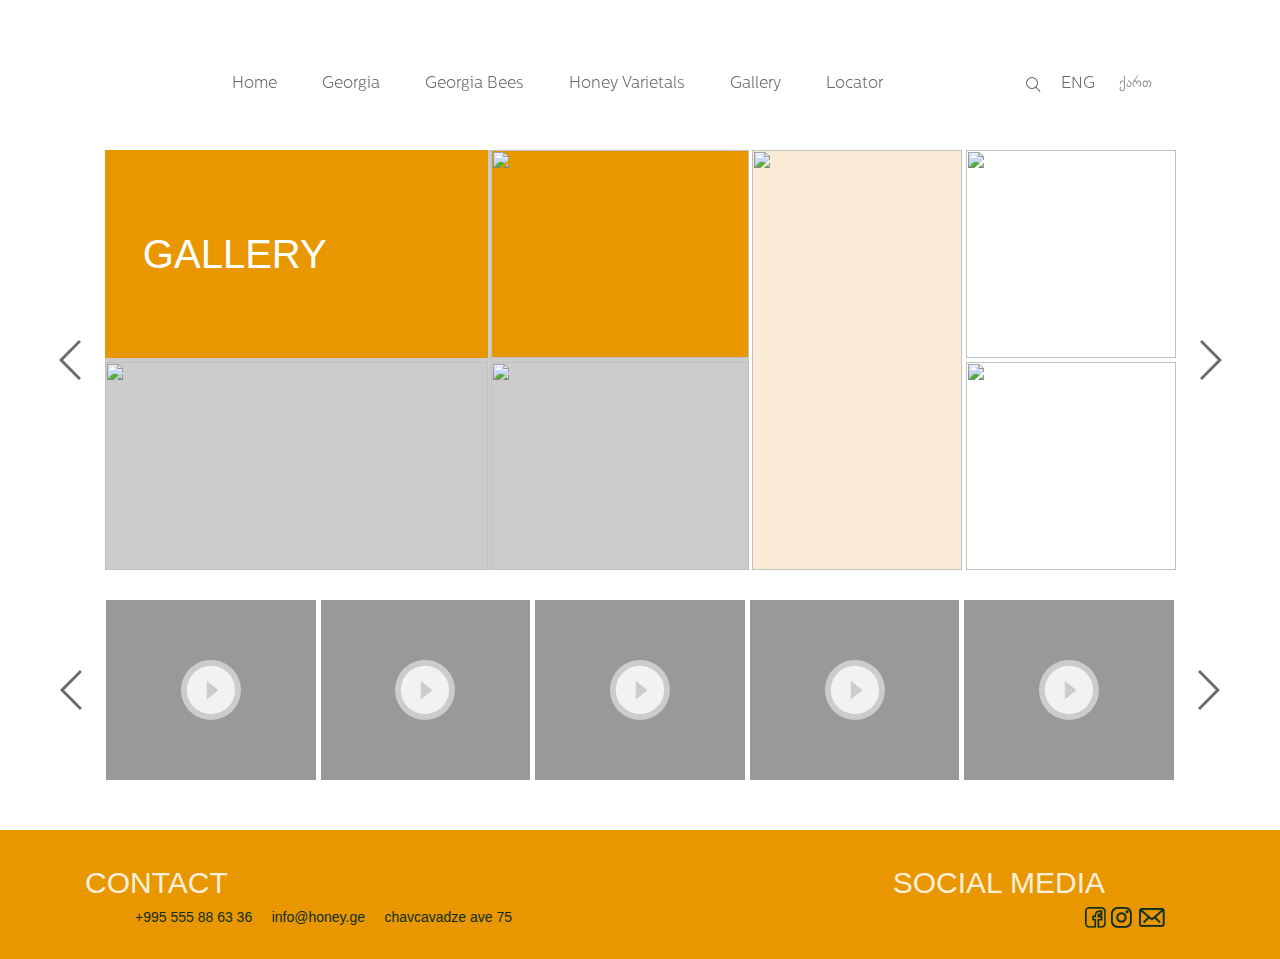
==== gallery.html @ 3829822a "no message" ====
<!DOCTYPE html>
<html lang="en">
<head>
	<title></title>
	 <meta charset="UTF-8">
   	 <meta name="viewport" content="width=device-width, initial-scale=1.0">
   	<link rel="stylesheet" href="assets/css/docs.theme.min.css">
    <link rel="stylesheet" href="assets/owlcarousel/assets/owl.carousel.min.css">
   	<link rel="stylesheet" type="text/css" href="css/bootstrap.css">
	<link rel="stylesheet" type="text/css" href="css/main.css">

</head>
<body>
<!-- <a href="#" target="_blank">
   				<img src="<?php echo $incpath; ?>assets/imgs/twit.png" />
   			</a> -->

<div class="container-fluid gallery_slider_main__fluid">

	<!-- Responsive Navbar -->
	<div class="respnsive_navbar">
		<div class="navigation_r">
			<ul>
				<li><a href="">Home</a></li>
				<li><a href="">georgia</a></li>
				<li><a href="">georgia bees</a></li>
				<li><a href="">honey varietals</a></li>
				<li><a href="">gallery</a></li>
				<li><a href="">locator</a></li>
			</ul>
		</div>				
	</div>
	

	<!-- !Header  -->
	<div class="header">
		<div class="navigation">
			<ul>
				<li><a href="">Home</a></li>
				<li><a href="">georgia</a></li>
				<li><a href="">georgia bees</a></li>
				<li><a href="">honey varietals</a></li>
				<li><a href="">gallery</a></li>
				<li><a href="">locator</a></li>
			</ul>	
		</div>

		<div class="header_right">
			<div class="header_search">
				<img src="images/search_icon.png">

				<div class="search_box">
					<input type="text" name="">
				</div>
			
			</div>
			<div class="language_box">
				<span>eng</span>
				<span>ქართ</span>
			</div>
		</div>
	</div>
	<!-- !Header  -->
	

</div>



 <!-- Section 2  - Map -->



<div class="home_sliders_fluid">

	<div class="container-fluid">
<div class="container-fluid gallery_slider">
	
<div class="owl-carousel owl-theme home_gallery_slider">	
	<div class="gallery_container">	
		<div class="gallery_left">

			<div class="gallery_left_up">
				<div class="gallery_up_wrapper">

					<div class="gallery_left_up_content">
						<h2>gallery</h2>
					</div>

					<div class="gallery_left_up_content">
						<img src="images/home_slider.jpg">

						<div class="gallery_readmore">
							<a href="">see more</a>
						</div>
					</div>
				</div>

			</div>

			<div class="gallery_left_up">
				<div class="gallery_up_wrapper">
					
					<div class="gallery_left_up_content">
						<img src="images/home_slider.jpg">



						<div class="gallery_readmore">
							<a href="">see more</a>
						</div>
					</div>


					<div class="gallery_left_up_content">
						<img src="images/home_slider.jpg">


						<div class="gallery_readmore">
							<a href="">see more</a>
						</div>
					</div>
				</div>

			</div>


		</div>
		

		<div class="gallery_right">
			<div class="gallery_right_column">
				<img src="images/home_slider.jpg">

				<div class="gallery_readmore">
					<a href="">see more</a>
				</div>
			</div>

			<div class="gallery_right_right">

				<div class="gallery_right_sm">
					<img src="images/home_slider.jpg">

					<div class="gallery_readmore">
							<a href="">see more</a>
						</div>
				</div>
				<div class="gallery_right_sm">
					<img src="images/home_slider.jpg">


					<div class="gallery_readmore">
							<a href="">see more</a>
						</div>
				</div>

			</div>


		</div>

	</div>
	<div class="gallery_container">	
		<div class="gallery_left">

			<div class="gallery_left_up">
				<div class="gallery_up_wrapper">

					<div class="gallery_left_up_content">
						<h2>gallery</h2>
					</div>

					<div class="gallery_left_up_content">
						<img src="images/home_slider.jpg">

						<div class="gallery_readmore">
							<a href="">see more</a>
						</div>
					</div>
				</div>

			</div>

			<div class="gallery_left_up">
				<div class="gallery_up_wrapper">
					
					<div class="gallery_left_up_content">
						<img src="images/home_slider.jpg">



						<div class="gallery_readmore">
							<a href="">see more</a>
						</div>
					</div>


					<div class="gallery_left_up_content">
						<img src="images/home_slider.jpg">


						<div class="gallery_readmore">
							<a href="">see more</a>
						</div>
					</div>
				</div>

			</div>


		</div>
		

		<div class="gallery_right">
			<div class="gallery_right_column">
				<img src="images/home_slider.jpg">

				<div class="gallery_readmore">
					<a href="">see more</a>
				</div>
			</div>

			<div class="gallery_right_right">

				<div class="gallery_right_sm">
					<img src="images/home_slider.jpg">

					<div class="gallery_readmore">
							<a href="">see more</a>
						</div>
				</div>
				<div class="gallery_right_sm">
					<img src="images/home_slider.jpg">

					
					<div class="gallery_readmore">
							<a href="">see more</a>
						</div>
				</div>

			</div>


		</div>

	</div>

</div>

</div>

</div>


<!-- Video Slider -->

		<div class="home_video_modal_fluid2">
				<div class="owl-carousel owl-theme home_video_modal">
					<div class="video_modal_wrapper">

					<div class="video_modal_nd_wrapper">		
						<video muted="muted" autoplay="true">
				  			<source src="videos/bee.mp4" type="video/mp4">
						</video>
					</div>
					<div class="video_modal_info">
						<h3>Tittle</h3>
						<div class="video_modal_text">
							<p>Destination East Greenland is just a short flight from Iceland but its culture and landscapes are a world away. In a land dominated by the Ice Cap and impossibly steep mountain ranges, 3,500 people have made their home.</p>
							<p>East Greenlandic culture is deeply rooted in myths and legends, often expressed in bone and rock carvings, but at the same time it is a globally connected culture with strong hunting roots and an everyday spirit of adventure.
							</p>
						</div>
					</div>
					</div>

					<div class="video_modal_wrapper">

					<div class="video_modal_nd_wrapper">		
						<video muted="muted" autoplay="true">
				  			<source src="videos/bee.mp4" type="video/mp4">
						</video>
					</div>
					<div class="video_modal_info">
						<h3>Tittle</h3>
						<div class="video_modal_text">
							<p>Destination East Greenland is just a short flight from Iceland but its culture and landscapes are a world away. In a land dominated by the Ice Cap and impossibly steep mountain ranges, 3,500 people have made their home.</p>
							<p>East Greenlandic culture is deeply rooted in myths and legends, often expressed in bone and rock carvings, but at the same time it is a globally connected culture with strong hunting roots and an everyday spirit of adventure.
							</p>
						</div>
					</div>
					</div>

				</div>
			</div>
	
	<!-- Modal -->



	<div class="container home_video_slider_container">
		<div class="owl-carousel owl-theme video_slider_wrapper">
			<div class="home_video_box">
				<div class="video_decor">
					<img src="images/play_icon.png">
				</div>	
				<video muted="muted">
				  <source src="videos/Trees.mp4" type="video/mp4">
				</video>
			</div>

			<div class="home_video_box">
				<div class="video_decor">
					<img src="images/play_icon.png">
				</div>	
				<video muted="muted">
				  <source src="videos/Trees.mp4" type="video/mp4">
				</video>
			</div>

		</div>
	</div>
<!-- </div> -->
</div>








<!-- Footer -->

<div class="container-fluid footer_fluid">
	<div class="container">
	
		<div class="row">

		<div class="col-lg-6">
			<div class="footer_left_wrapper">
				<div class="contact_tittle">
					<span>contact</span>
				</div>
				<div class="contact_address">
					<span>+995 555 88 63 36</span>
					<span>info@honey.ge</span>
					<span>chavcavadze ave 75</span>
				</div>

			</div>
		</div>


		<div class="col-lg-6 footer_right_col">
			<div class="footer_left_wrapper">
				<div class="contact_tittle">
						<span>Social media</span>
					</div>
					<div class="social_icons">
						<a href=""><img src="images/fb_icon.png"></a>
						<a href=""><img src="images/instagram_icon.png"></a>
						<a href=""><img src="images/mail_icon.png"></a>
					</div>
				</div>
			</div>
		</div>
	</div>
</div>



<!-- <script src="https://ajax.googleapis.com/ajax/libs/jquery/2.2.0/jquery.min.js"></script> -->
<script src="js/jquery-3.3.1.min.js"></script>
<script src="assets/owlcarousel/owl.carousel.js"></script>
<script src="js/bootstrap.bundle.js"></script>
<script src="js/bootstrap.js"></script>
<script src="js/main.js"></script>

<script>
	$(document).ready(function(){
		$(".header_search img").attr("src","images/grey_search.png")
	})
</script>

</body>
</html>
---- css/main.css ----
@charset "UTF-8";
/* Basic Reset */
*,
*::before,
*::after {
  margin: 0;
  padding: 0;
  box-sizing: border-box;
  outline: none;
  list-style-type: none;
  border: none;
  text-decoration: none; }

*:focus {
  outline: none; }

ul, h1, h2, h3, h4 {
  margin: 0px; }

li {
  list-style-type: none; }

a {
  text-decoration: none; }

a:hover {
  text-decoration: none; }

::-webkit-scrollbar {
  width: 8px; }

::-webkit-scrollbar-thumb {
  background: #E89700;
  border-radius: 10px; }

@font-face {
  font-family: 'Conv_Centrale Sans Light';
  src: url("../fonts/Centrale Sans Light.eot");
  src: local("☺"), url("../fonts/Centrale Sans Light.woff") format("woff"), url("../fonts/Centrale Sans Light.ttf") format("truetype"), url("../fonts/Centrale Sans Light.svg") format("svg");
  font-weight: normal;
  font-style: normal; }
@font-face {
  font-family: 'Conv_Centrale Sans Extra Light';
  src: url("../fonts/Centrale Sans Extra Light.eot");
  src: local("☺"), url("../fonts/Centrale Sans Extra Light.woff") format("woff"), url("../fonts/Centrale Sans Extra Light.ttf") format("truetype"), url("../fonts/Centrale Sans Extra Light.svg") format("svg");
  font-weight: normal;
  font-style: normal; }
@font-face {
  font-family: 'Conv_Centrale Sans Medium';
  src: url("../fonts/Centrale Sans Medium.eot");
  src: local("☺"), url("../fonts/Centrale Sans Medium.woff") format("woff"), url("../fonts/Centrale Sans Medium.ttf") format("truetype"), url("../fonts/Centrale Sans Medium.svg") format("svg");
  font-weight: normal;
  font-style: normal; }
@font-face {
  font-family: 'Conv_BPG_Nino_Mkhedruli_Book';
  src: url("../fonts/BPG_Nino_Mkhedruli_Book.eot");
  src: local("☺"), url("../fonts/BPG_Nino_Mkhedruli_Book.woff") format("woff"), url("../fonts/BPG_Nino_Mkhedruli_Book.ttf") format("truetype"), url("../fonts/BPG_Nino_Mkhedruli_Book.svg") format("svg");
  font-weight: normal;
  font-style: normal; }
@font-face {
  font-family: 'Conv___BOD_GN';
  src: url("../fonts/__BOD_GN.eot");
  src: local("☺"), url("../fonts/__BOD_GN.woff") format("woff"), url("../fonts/__BOD_GN.ttf") format("truetype"), url("../fonts/__BOD_GN.svg") format("svg");
  font-weight: normal;
  font-style: normal; }
.header {
  position: absolute;
  top: 0;
  left: 0;
  width: 100%;
  padding: 70px 0;
  z-index: 1000;
  display: flex;
  justify-content: flex-end;
  align-items: center; }
  .header .navigation ul {
    display: flex; }
    .header .navigation ul li:not(:last-child) {
      margin-right: 15px; }
    .header .navigation ul a {
      color: #fff;
      text-transform: capitalize;
      padding: 10px 15px;
      font-family: 'Conv_Centrale Sans Light';
      transition: all .4s; }
      .header .navigation ul a:hover {
        background-color: #E89700; }
  .header .header_right {
    display: flex;
    margin: 0 10%; }
    .header .header_right .header_search {
      margin-right: 20px;
      position: relative; }
      .header .header_right .header_search .search_box {
        position: absolute;
        top: 50%;
        right: -15px;
        z-index: 100;
        display: none;
        transform: translateY(-50%);
        transition: all .4s;
        overflow: hidden; }
        .header .header_right .header_search .search_box input {
          border-radius: 20px;
          outline: none;
          padding: 5px 10px;
          font-family: 'Conv_Centrale Sans Extra Light';
          color: #000;
          font-size: 13px; }
      .header .header_right .header_search img {
        width: 15px;
        cursor: pointer; }
    .header .header_right .language_box span {
      font-family: 'Conv_Centrale Sans Light';
      color: #fff;
      cursor: pointer;
      text-transform: uppercase;
      display: inline-block; }
      .header .header_right .language_box span:first-child {
        margin-right: 20px; }
      .header .header_right .language_box span:last-child {
        font-family: 'Conv_BPG_Nino_Mkhedruli_Book'; }

.respnsive_navbar {
  display: none;
  position: fixed;
  width: 100%;
  height: 100vh;
  z-index: 5000;
  top: 0;
  right: 0;
  transition: all .5s;
  justify-content: center;
  align-items: center;
  background-color: rgba(0, 0, 0, 0.8); }
  .respnsive_navbar.active {
    display: flex !important; }

.footer_fluid {
  background-color: #E89700;
  padding: 30px 0; }

.contact_tittle {
  padding-right: 60px; }
  .contact_tittle span {
    font-size: 30px;
    text-transform: uppercase;
    color: #fff;
    opacity: .85;
    cursor: default; }

.contact_address {
  padding-left: 50px; }
  .contact_address span {
    color: #0D2D26;
    font-size: 14px;
    display: inline-block;
    cursor: default; }
    .contact_address span:not(:last-child) {
      margin-right: 15px; }

.footer_right_col {
  display: flex;
  justify-content: flex-end; }
  .footer_right_col .social_icons a {
    display: block; }
    .footer_right_col .social_icons a:last-child {
      margin-left: 5px; }
  .footer_right_col .social_icons img {
    width: 26px;
    height: 21px;
    object-fit: contain; }
  .footer_right_col .social_icons {
    display: flex;
    justify-content: flex-end; }

.home_main_fluid {
  position: relative;
  overflow: hidden;
  height: 100vh;
  padding: 0; }
  .home_main_fluid .home_main_tittle {
    position: absolute;
    top: 25%;
    left: 10%;
    z-index: 1000; }
    .home_main_fluid .home_main_tittle h1 {
      color: #fff;
      font-size: 50px;
      text-transform: uppercase;
      cursor: default; }

.home_main_slider_fluid {
  width: 100%;
  height: 100%;
  padding: 0;
  position: relative; }
  .home_main_slider_fluid .home_main_slider {
    height: inherit;
    position: relative; }
    .home_main_slider_fluid .home_main_slider:after {
      content: "";
      position: absolute;
      top: 0;
      left: 0;
      z-index: 1;
      width: 100%;
      height: 100%;
      background-color: rgba(0, 0, 0, 0.3); }
    .home_main_slider_fluid .home_main_slider .owl-stage-outer {
      height: inherit; }
    .home_main_slider_fluid .home_main_slider .owl-stage {
      height: inherit; }
    .home_main_slider_fluid .home_main_slider .owl-item {
      height: inherit; }
    .home_main_slider_fluid .home_main_slider img {
      width: 100%;
      height: 100%;
      object-fit: cover; }
  .home_main_slider_fluid .owl-dots {
    position: absolute;
    left: 50%;
    transform: translateX(-50%);
    bottom: 8%;
    z-index: 2000; }
    .home_main_slider_fluid .owl-dots button {
      width: 100px;
      height: 3px;
      outline: none;
      background-color: rgba(255, 255, 255, 0.5); }
      .home_main_slider_fluid .owl-dots button.active {
        background-color: #fff; }

.top_left_scroll_box {
  position: absolute;
  bottom: 5%;
  left: 7%;
  z-index: 10;
  width: 10%;
  height: 35%; }

.top_left_scroll_box .long_line {
  height: 100%;
  width: 1px;
  background-color: #fff; }

.top_left_scroll_box .srcroll_line {
  transform: rotate(270deg);
  position: absolute;
  bottom: 15px;
  left: 0px; }

.top_left_scroll_box .srcroll_line span {
  color: #fff;
  font-family: 'Conv_bebas-neue-regular';
  font-size: 25px;
  position: relative; }

.georgia_map_fluid {
  width: 100%;
  height: 100vh;
  overflow: hidden;
  text-align: center;
  padding: 100px 0 50px; }
  .georgia_map_fluid .georgia_map_container {
    width: 1200px;
    margin: 0 auto;
    position: relative; }
    .georgia_map_fluid .georgia_map_container > img {
      width: 100%; }
  .georgia_map_fluid div img {
    width: 37px; }

.afkhazia {
  position: absolute;
  z-index: 10;
  top: 20%;
  left: 22.5%; }

.guria {
  position: absolute;
  z-index: 10;
  top: 48%;
  left: 27.5%; }

.ozurgeti {
  position: absolute;
  z-index: 10;
  bottom: 25%;
  left: 24.5%; }

.imereti {
  position: absolute;
  z-index: 10;
  top: 44%;
  left: 45.5%; }

.javakheti {
  position: absolute;
  z-index: 10;
  bottom: 24%;
  left: 43.5%; }

.shida_qartli {
  position: absolute;
  z-index: 10;
  top: 48%;
  left: 57.5%; }

.tbilisi {
  position: absolute;
  z-index: 10;
  bottom: 23%;
  left: 57.5%; }

.mtskheta {
  position: absolute;
  z-index: 10;
  top: 46%;
  left: 67.5%; }

.telavi {
  position: absolute;
  z-index: 10;
  top: 54%;
  left: 79%; }

/*.popup_fluid {
	background-color: #F2F2F2;
	padding: 10px;

	 .popup_left {

	 	 .flower_img_box {

	 	 	   img {
	 	 	   	display: block;
	 	 	   }
	 	 }

	 }
}*/
.home_video_fluid {
  padding: 50px 0; }
  .home_video_fluid .row {
    margin-left: 0px;
    margin-right: 0px; }
  .home_video_fluid .home_video_col {
    display: flex;
    justify-content: flex-end;
    padding-right: 0px; }
  .home_video_fluid .col-lg-5 {
    display: flex;
    align-items: center; }
  .home_video_fluid .home_video_wrapper {
    width: 90%;
    height: 480px;
    overflow: hidden;
    position: relative;
    user-select: none; }
    .home_video_fluid .home_video_wrapper video {
      width: 100%;
      height: 100%;
      object-fit: cover;
      cursor: pointer; }
  .home_video_fluid .home_video_info {
    max-width: 480px;
    margin-left: auto;
    width: 90%; }
    .home_video_fluid .home_video_info .home_video_tittles {
      margin-bottom: 35px; }
      .home_video_fluid .home_video_info .home_video_tittles h2 {
        font-size: 20px;
        color: #1E1E1E;
        font-family: 'Conv_Centrale Sans Medium'; }
    .home_video_fluid .home_video_info .home_video_text {
      overflow-y: scroll; }
      .home_video_fluid .home_video_info .home_video_text::-webkit-scrollbar {
        width: 1px; }
      .home_video_fluid .home_video_info .home_video_text p {
        font-family: 'Conv_Centrale Sans Extra Light';
        color: #3A403E;
        font-size: 13px; }
  .home_video_fluid .video_play {
    padding: 20px 0; }
    .home_video_fluid .video_play span {
      font-family: 'Conv_Centrale Sans Medium';
      background-color: #E89700;
      padding: 7px 13px 5px 70px;
      color: #fff;
      display: inline-block;
      text-transform: uppercase;
      position: relative;
      cursor: pointer; }
      .home_video_fluid .video_play span:after {
        position: absolute;
        left: -11px;
        top: 0;
        width: 8px;
        height: 100%;
        z-index: 1;
        border: 3px solid #fff;
        border-right: 3px;
        background-color: #E89700;
        padding: 0px 2px 0px 3px;
        content: ""; }

.home_video_modal_fluid {
  position: fixed;
  width: 100%;
  height: 100%;
  z-index: 5000;
  top: 0;
  left: 0;
  background-color: white;
  display: flex;
  align-items: center;
  justify-content: center;
  animation: videoAnime .4s;
  display: none; }
  .home_video_modal_fluid.active {
    display: flex !important; }
  .home_video_modal_fluid .home_video_modal video {
    width: 100%;
    height: 100%;
    object-fit: cover;
    cursor: pointer;
    border: 2px solid #E89700; }

.home_video_modal_fluid2 {
  position: fixed;
  width: 100%;
  height: 100%;
  z-index: 5000;
  top: 0;
  left: 0;
  background-color: white;
  display: flex;
  align-items: center;
  justify-content: center;
  animation: videoAnime .4s;
  display: none; }
  .home_video_modal_fluid2.active {
    display: flex !important; }
  .home_video_modal_fluid2 .home_video_modal video {
    width: 100%;
    height: 100%;
    object-fit: cover;
    cursor: pointer;
    border: 2px solid #E89700; }

.video_modal_wrapper {
  max-width: 1000px;
  margin: 0 auto;
  width: 100%; }

@keyframes videoAnime {
  0% {
    opacity: 0; }
  100% {
    opacity: 1; } }
.varie_fluid {
  height: 100vh;
  position: relative;
  background-image: linear-gradient(rgba(232, 151, 0, 0.25), rgba(232, 151, 0, 0.25)), url("../images/varie_img.jpg");
  background-size: cover;
  background-position: bottom;
  background-repeat: no-repeat;
  display: flex;
  align-items: center;
  justify-content: flex-end; }
  .varie_fluid .varie_main_content {
    max-width: 500px;
    width: 90%;
    margin-right: 15%; }
    .varie_fluid .varie_main_content h2 {
      color: #fff;
      margin-bottom: 10px;
      font-size: 40px; }
    .varie_fluid .varie_main_content .varie_text {
      max-height: 300px;
      overflow-y: scroll; }
      .varie_fluid .varie_main_content .varie_text::-webkit-scrollbar {
        width: 1px; }
      .varie_fluid .varie_main_content .varie_text p {
        color: #fff;
        font-family: 'Conv_Centrale Sans Extra Light';
        font-size: 13px; }
    .varie_fluid .varie_main_content .varie_link {
      display: flex;
      justify-content: flex-end;
      width: 100%;
      margin-top: 25px; }
    .varie_fluid .varie_main_content a {
      color: #1E1E1E;
      background-color: #fff;
      padding: 7px 13px 5px 70px;
      font-family: 'Conv_Centrale Sans Medium';
      text-transform: uppercase;
      position: relative; }
      .varie_fluid .varie_main_content a:after {
        position: absolute;
        left: -10px;
        top: 0;
        width: 10px;
        height: 100%;
        z-index: 1;
        border: 3px solid #E89700;
        background-color: #fff;
        padding: 0px 0px 0px 4px;
        content: ""; }

/*// Gallery*/
.gallery_slider {
  padding: 0 0 30px; }

.gallery_container {
  height: 420px;
  display: flex;
  width: 100%;
  margin: 0 auto;
  width: 100%;
  justify-content: space-between; }
  .gallery_container .gallery_left {
    width: 60.2%;
    height: 100%;
    background-color: #ccc;
    display: flex;
    flex-direction: column;
    justify-content: space-between;
    align-items: center; }

.gallery_left_up {
  width: 100%;
  height: 49.5%; }
  .gallery_left_up .gallery_up_wrapper {
    display: flex;
    width: 100%;
    height: 100%;
    justify-content: space-between; }
    .gallery_left_up .gallery_up_wrapper > div:first-child {
      width: 59.5%; }
    .gallery_left_up .gallery_up_wrapper > div:last-child {
      width: 40%; }

.gallery_right {
  width: 39.5%;
  display: flex;
  justify-content: space-between; }
  .gallery_right .gallery_right_column {
    height: 100%;
    background-color: antiquewhite;
    width: 49.5%;
    position: relative; }
  .gallery_right .gallery_right_right {
    width: 100%;
    width: 49.5%;
    display: flex;
    flex-direction: column;
    justify-content: space-between;
    align-items: center; }
    .gallery_right .gallery_right_right .gallery_right_sm {
      width: 100%;
      height: 49.5%;
      position: relative; }

.gallery_container img {
  width: 100%;
  height: 100%;
  object-fit: cover; }

.gallery_left .gallery_left_up:first-child .gallery_up_wrapper .gallery_left_up_content {
  background-color: #E89700; }

.gallery_left_up_content {
  display: flex;
  align-items: center;
  position: relative; }

.gallery_readmore {
  position: absolute;
  bottom: 10%;
  right: 10%;
  z-index: 100;
  opacity: 0;
  transition: all .5s; }

.gallery_readmore a {
  color: #1E1E1E;
  background-color: #fff;
  padding: 7px 13px 5px 70px;
  font-family: 'Conv_Centrale Sans Medium';
  text-transform: uppercase;
  position: relative;
  font-size: 12px; }
  .gallery_readmore a:after {
    position: absolute;
    left: -10px;
    top: 0;
    width: 10px;
    height: 100%;
    z-index: 1;
    border: 3px solid #E89700;
    background-color: #fff;
    padding: 0px 0px 0px 4px;
    content: ""; }

.gallery_left_up_content h2 {
  font-size: 40px;
  color: #fff;
  cursor: default;
  text-transform: uppercase;
  margin-left: 10%; }

.gallery_left_up_content:hover .gallery_readmore {
  opacity: 1; }

.gallery_right_column:hover .gallery_readmore {
  opacity: 1; }

.gallery_right_sm:hover .gallery_readmore {
  opacity: 1; }

.home_gallery_slider .owl-next {
  position: absolute;
  right: -55px;
  top: 50%;
  transform: translateY(-50%);
  z-index: 100;
  outline: none;
  width: 40px;
  height: 40px;
  background-image: url("../images/arrow_right.png") !important;
  background-size: contain !important;
  background-position: center center !important;
  background-repeat: no-repeat !important; }
  .home_gallery_slider .owl-next span {
    display: none; }

.home_gallery_slider .owl-prev {
  position: absolute;
  left: -55px;
  top: 50%;
  transform: translateY(-50%);
  z-index: 100;
  width: 40px;
  height: 40px;
  background-image: url("../images/arrow_left.png") !important;
  background-size: contain !important;
  background-position: center center !important;
  background-repeat: no-repeat !important;
  outline: none; }
  .home_gallery_slider .owl-prev span {
    display: none; }

.home_gallery_slider .owl-nav {
  display: block !important; }

.gallery_slider {
  max-width: 1200px;
  margin: 0 auto;
  width: 90%; }

.home_video_box {
  width: 100%;
  height: 180px;
  overflow: hidden;
  position: relative;
  user-select: none; }

.home_video_box .video_decor {
  position: absolute;
  width: 100%;
  height: 100%;
  top: 0;
  left: 0;
  background-color: rgba(0, 0, 0, 0.4);
  display: flex;
  align-items: center;
  justify-content: center; }
  .home_video_box .video_decor img {
    width: 60px; }
  .home_video_box .video_decor.active {
    display: none; }

.home_video_box video {
  width: 100%;
  height: 100%;
  object-fit: cover;
  cursor: pointer;
  border: 2px solid #E89700; }

.home_video_slider_container {
  max-width: 1230px;
  width: 90%; }

.home_video_slider_container .owl-next {
  position: absolute;
  right: -55px;
  top: 50%;
  transform: translateY(-50%);
  z-index: 100;
  outline: none;
  width: 40px;
  height: 40px;
  background-image: url("../images/arrow_right.png") !important;
  background-size: contain !important;
  background-position: center center !important;
  background-repeat: no-repeat !important; }
  .home_video_slider_container .owl-next span {
    display: none; }

.home_video_slider_container .owl-prev {
  position: absolute;
  left: -55px;
  top: 50%;
  transform: translateY(-50%);
  z-index: 100;
  width: 40px;
  height: 40px;
  background-image: url("../images/arrow_left.png") !important;
  background-size: contain !important;
  background-position: center center !important;
  background-repeat: no-repeat !important;
  outline: none; }
  .home_video_slider_container .owl-prev span {
    display: none; }

.home_video_slider_container .owl-nav {
  display: block !important; }

.video_slider_modal {
  position: fixed;
  width: 100%;
  height: 100%;
  z-index: 5000;
  top: 0;
  left: 0;
  background-color: rgba(0, 0, 0, 0.7);
  align-items: center;
  justify-content: center;
  animation: videoAnime .4s;
  display: none; }
  .video_slider_modal video {
    width: 100%;
    height: 100%;
    object-fit: cover;
    cursor: pointer; }
  .video_slider_modal.active {
    display: flex !important; }

.video_modal_info h3 {
  color: #3A403E; }
.video_modal_info .video_modal_text p, .video_modal_info .video_modal_text span {
  color: #3A403E;
  font-size: 13px;
  font-family: 'Conv_Centrale Sans Light' !important; }

.home_video_modal {
  max-width: 1000px;
  object-fit: cover;
  width: 90%;
  animation: videofade .5s; }

.home_sliders_fluid {
  padding: 50px 30px; }

.home_video_modal .owl-prev {
  position: absolute;
  left: -50px;
  top: 50%;
  transform: translateY(-50%);
  z-index: 100;
  width: 40px;
  height: 40px;
  background-image: url(../images/modal_arrow_left.png) !important;
  background-size: contain !important;
  background-position: center center !important;
  background-repeat: no-repeat !important;
  outline: none; }
  .home_video_modal .owl-prev span {
    display: none; }

.home_video_modal .owl-next {
  position: absolute;
  right: -50px;
  top: 50%;
  transform: translateY(-50%);
  z-index: 100;
  outline: none;
  width: 40px;
  height: 40px;
  background-image: url(../images/modal_arrow_right.png) !important;
  background-size: contain !important;
  background-position: center center !important;
  background-repeat: no-repeat !important; }
  .home_video_modal .owl-next span {
    display: none; }

.home_video_modal .owl-nav {
  display: block !important; }

.video_slider_wrapper .home_video_box video {
  border: unset; }

@keyframes videofade {
  0% {
    opacity: 0; }
  80% {
    opacity: 0; }
  100% {
    opacity: 1; } }
.nd_main_fluid {
  position: relative;
  overflow: hidden;
  height: 70vh;
  padding: 0; }

.nd_main_wrapper .nd_main_tabs ul {
  display: flex; }
  .nd_main_wrapper .nd_main_tabs ul li:not(:last-child) {
    margin-right: 50px; }
  .nd_main_wrapper .nd_main_tabs ul span {
    color: #686868;
    font-family: 'Conv_Centrale Sans Light';
    font-size: 16px;
    transition: .4s;
    cursor: pointer; }
    .nd_main_wrapper .nd_main_tabs ul span.active {
      color: #E89700; }

.nd_main_info_fluid {
  padding: 30px 0; }

.nd_main_content {
  margin-top: 20px; }
  .nd_main_content h2 {
    color: #686868;
    font-size: 40px;
    text-transform: uppercase; }
  .nd_main_content .nd_main_text {
    margin-top: 15px; }
    .nd_main_content .nd_main_text p {
      color: #686868;
      font-size: 13px;
      font-family: 'Conv_Centrale Sans Extra Light'; }

.gallery_slider_main__fluid {
  height: 100px; }
  .gallery_slider_main__fluid .header .navigation a {
    color: #686868; }
    .gallery_slider_main__fluid .header .navigation a:hover {
      color: #fff; }
  .gallery_slider_main__fluid .language_box span {
    color: #686868 !important; }
  .gallery_slider_main__fluid .search_box input {
    background: #686868 !important;
    color: #fff !important; }

.gallery_modal_fluid {
  position: fixed;
  background-color: #ECECEC;
  width: 100%;
  height: 100%;
  top: 0;
  left: 0;
  z-index: 5000;
  display: flex;
  align-items: center;
  justify-content: center; }
  .gallery_modal_fluid .gallery_modal_content_box {
    background-color: #fff;
    max-width: 1000px;
    width: 90%;
    padding: 20px 50px 20px 20px;
    display: flex;
    position: relative; }
    .gallery_modal_fluid .gallery_modal_content_box .close_icon {
      position: absolute;
      top: 5%;
      right: 5%;
      z-index: 100; }
  .gallery_modal_fluid .gallery_modal_text {
    padding: 40px 0 0 30px;
    display: flex;
    align-items: center;
    flex-direction: column; }
  .gallery_modal_fluid .modal_gallery_tittle {
    align-self: flex-start; }
    .gallery_modal_fluid .modal_gallery_tittle h3 {
      color: #3A403E;
      font-size: 20px;
      font-family: 'Conv_Centrale Sans Medium'; }
  .gallery_modal_fluid .modal_gallery_text p {
    color: #3A403E;
    font-size: 13px;
    font-family: 'Conv_Centrale Sans Extra Light'; }
  .gallery_modal_fluid .gallery_modal_img {
    min-width: 255px;
    height: 310px; }
    .gallery_modal_fluid .gallery_modal_img img {
      width: 100%;
      height: 100%;
      object-fit: cover; }

@media only screen and (max-width: 1366px) {
  .home_main_fluid .home_main_tittle h1 {
    font-size: 40px; }

  .varie_fluid .varie_main_content h2 {
    font-size: 30px; } }
@media only screen and (max-width: 1280px) {
  .georgia_map_fluid .georgia_map_container {
    width: 960px; } }
@media only screen and (max-width: 992px) {
  .home_video_modal_fluid .home_video_modal video {
    width: 290px;
    max-height: 200px;
    object-fit: contain; }

  .gallery_readmore {
    bottom: 33%; }

  .home_video_modal {
    height: unset !important; }

  .video_slider_modal video {
    object-fit: contain; }

  .video_slider_modal video {
    width: 290px;
    max-height: 200px; }

  .gallery_right {
    flex-direction: column; }

  .home_video_fluid .home_video_wrapper video {
    object-fit: contain; }

  .gallery_right .gallery_right_column {
    width: 100%; }

  .contact_tittle span {
    font-size: 20px; }

  .gallery_right .gallery_right_right .gallery_right_sm {
    height: 100%; }

  .gallery_right_sm {
    display: none; }

  .gallery_container {
    height: 600px; }

  .home_gallery_slider .owl-next {
    right: -28px;
    width: 25px;
    height: 25px; }

  .home_gallery_slider .owl-prev {
    left: -28px;
    width: 25px;
    height: 25px; }

  .gallery_readmore a {
    color: #1E1E1E;
    background-color: #fff;
    padding: 5px 8px 4px 14px;
    font-family: 'Conv_Centrale Sans Medium';
    text-transform: uppercase;
    position: relative;
    font-size: 10px; }

  .home_video_slider_container .owl-next {
    right: -27px;
    width: 25px;
    height: 25px; }

  .home_video_slider_container .owl-prev {
    left: -27px;
    width: 25px;
    height: 25px; }

  .gallery_container {
    flex-direction: column; }

  .gallery_container .gallery_left {
    width: 100%; }

  .gallery_right {
    width: 100%; }

  .home_sliders_fluid {
    padding: 48px 10px; }

  .varie_fluid .varie_main_content h2 {
    font-size: 20px; }

  .home_video_slider_container {
    width: 100%; }

  .varie_fluid .varie_main_content a {
    padding: 7px 13px 5px 38px;
    font-size: 11px; }

  .gallery_left_up_content h2 {
    font-size: 22px; }

  .gallery_slider {
    width: 100%; }

  .header {
    padding: 25px 0; }
    .header .navigation {
      display: none; }

  .home_video_modal_fluid .home_video_modal {
    overflow: hidden; }

  .home_video_fluid .home_video_info .home_video_tittles {
    margin-bottom: 10px; }

  .home_video_fluid .col-lg-5 {
    padding-bottom: 30px; }

  .home_video_fluid .home_video_info {
    margin: 0 auto; }

  .home_video_fluid .home_video_wrapper {
    height: 280px;
    margin: 0 auto; }

  .georgia_map_fluid {
    height: unset; }

  .georgia_map_fluid div img {
    width: 10px; }

  .georgia_map_fluid .georgia_map_container {
    width: 310px; }

  .georgia_map_fluid {
    padding: 30px 0 10px; }

  .navigation ul {
    flex-direction: column;
    text-align: left; }

  .home_main_fluid .home_main_tittle h1 {
    font-size: 20px; }

  .language_box {
    display: none; }

  .home_main_slider_fluid .owl-dots button {
    width: 35px; } }

/*# sourceMappingURL=main.css.map */
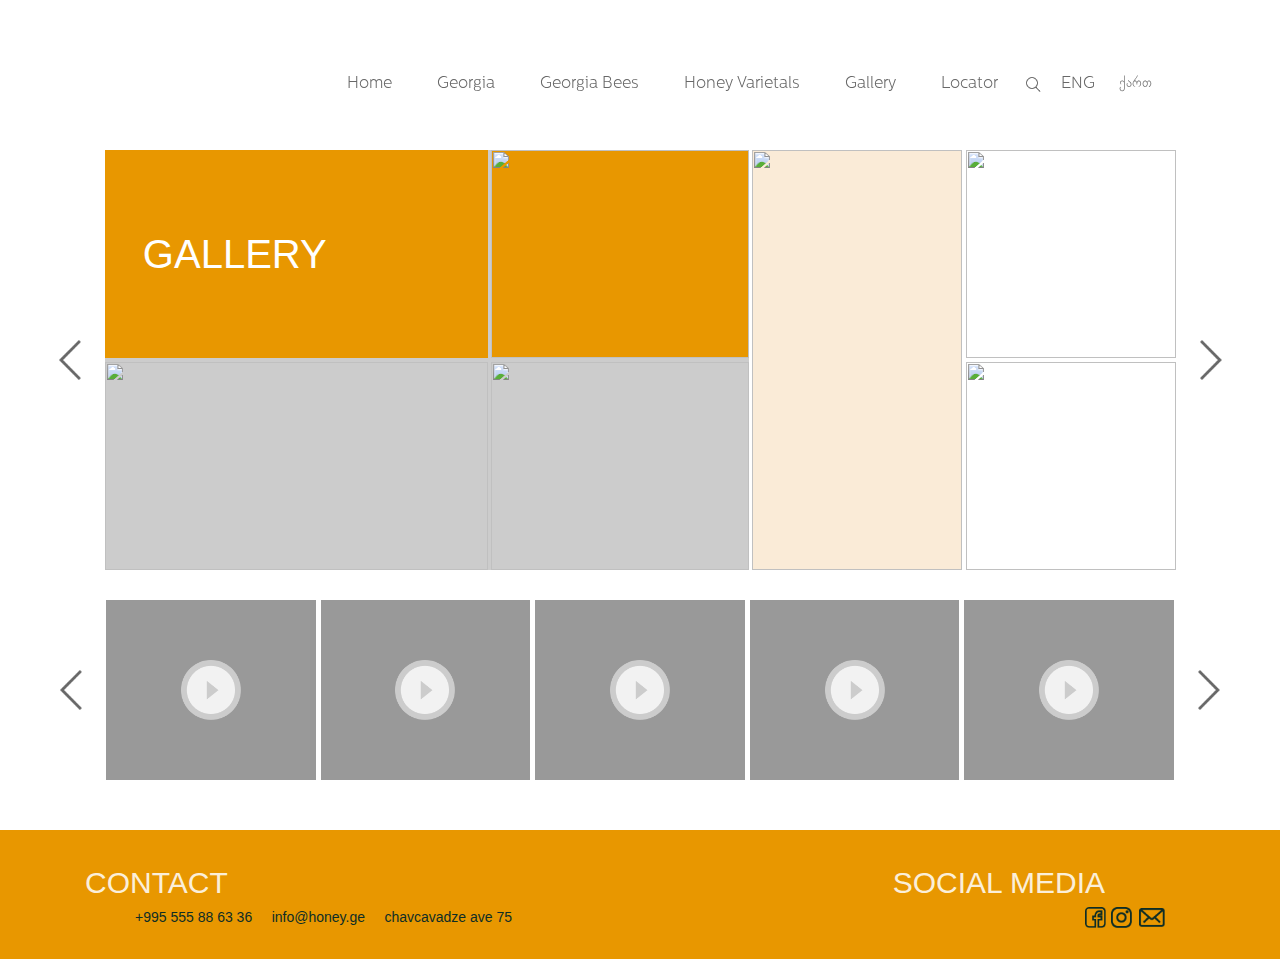
==== commit 630e57a8: "no message" ====
--- a/gallery.html
+++ b/gallery.html
@@ -11,7 +11,7 @@
 
 </head>
 <body>
-<!-- <a href="#" target="_blank">
+			<!-- <a href="#" target="_blank">
    				<img src="<?php echo $incpath; ?>assets/imgs/twit.png" />
    			</a> -->
 
@@ -69,6 +69,38 @@
 
  <!-- Section 2  - Map -->
 
+<!-- // gallery modal  -->
+
+<div class="gallery_modal_fluid">
+	<div class="gallery_modal_content_box">
+
+		<!-- // modal clode -->
+			<div class="close_icon">
+
+				<img src="images/Group 427.png" alt="">
+			</div>
+		<!-- // modal clode -->
+
+		<div class="gallery_modal_img">
+			<img src="images/JARA HONEY-02@2x.jpg">
+		</div>
+
+		<div class="gallery_modal_text">
+			<div class="modal_gallery_tittle">
+				<h3>Tittle</h3>
+			</div>
+			<div class="modal_gallery_text">
+				<p>Destination East Greenland is just a short flight from Iceland but its culture and landscapes are a world away. In a land dominated by the Ice Cap and impossibly steep mountain ranges, 3,500 people have made their home.</p>
+
+				<p>Destination East Greenland is just a short flight from Iceland but its culture and landscapes are a world away. In a land dominated by the Ice Cap and impossibly steep mountain ranges, 3,500 people have made their home.</p>
+
+				<p>Destination East Greenland is just a short flight from Iceland but its culture and landscapes are a world away. In a land dominated by the Ice Cap and impossibly steep mountain ranges, 3,500 people have made their home.</p>
+			</div>
+		</div>
+	</div>
+</div>
+
+<!-- // gallery modal  -->
 
 
 <div class="home_sliders_fluid">
@@ -295,7 +327,7 @@
 			</div>
 	
 	<!-- Modal -->
-
+	
 
 
 	<div class="container home_video_slider_container">
--- a/css/main.css
+++ b/css/main.css
@@ -87,7 +87,7 @@
         background-color: #E89700; }
   .header .header_right {
     display: flex;
-    margin: 0 10%; }
+    margin: 0 10% 0 1%; }
     .header .header_right .header_search {
       margin-right: 20px;
       position: relative; }
@@ -132,9 +132,23 @@
   transition: all .5s;
   justify-content: center;
   align-items: center;
-  background-color: rgba(0, 0, 0, 0.8); }
+  background-color: #fff; }
   .respnsive_navbar.active {
     display: flex !important; }
+
+.resp_close {
+  position: absolute;
+  top: 5%;
+  right: 5%;
+  z-index: 100;
+  height: 30px; }
+  .resp_close .re_cl {
+    width: 30px;
+    height: 2px;
+    background-color: #E89700;
+    transform: rotate(-45deg); }
+    .resp_close .re_cl:first-child {
+      transform: rotate(45deg) translate(2px, 2px); }
 
 .footer_fluid {
   background-color: #E89700;
@@ -259,7 +273,6 @@
 .georgia_map_fluid {
   width: 100%;
   height: 100vh;
-  overflow: hidden;
   text-align: center;
   padding: 100px 0 50px; }
   .georgia_map_fluid .georgia_map_container {
@@ -271,6 +284,9 @@
   .georgia_map_fluid div img {
     width: 37px; }
 
+.quare div img {
+  cursor: pointer; }
+
 .afkhazia {
   position: absolute;
   z-index: 10;
@@ -325,21 +341,45 @@
   top: 54%;
   left: 79%; }
 
-/*.popup_fluid {
-	background-color: #F2F2F2;
-	padding: 10px;
-
-	 .popup_left {
-
-	 	 .flower_img_box {
-
-	 	 	   img {
-	 	 	   	display: block;
-	 	 	   }
-	 	 }
-
-	 }
-}*/
+.popup_fluid {
+  background-color: #F2F2F2;
+  padding: 20px;
+  position: absolute;
+  top: 50%;
+  left: 50%;
+  transform: translate(-50%, -50%);
+  z-index: 1000;
+  display: flex;
+  justify-content: space-between;
+  max-width: 700px;
+  width: 90%; }
+  .popup_fluid .popup_left .flower_img_box {
+    text-align: left; }
+    .popup_fluid .popup_left .flower_img_box span {
+      color: #686868;
+      font-family: 'Conv_Centrale Sans Extra Light';
+      font-size: 13px;
+      display: inline-block;
+      margin-top: 5px; }
+  .popup_fluid img {
+    display: block;
+    width: 270px !important;
+    height: 300px; }
+
+.popup_text {
+  padding: 15px 10px;
+  overflow-y: scroll;
+  height: 295px; }
+  .popup_text::-webkit-scrollbar {
+    width: 1px; }
+  .popup_text p {
+    color: #3A403E;
+    font-size: 11px;
+    font-family: 'Conv_Centrale Sans Extra Light'; }
+
+.popup_left, .popup_right {
+  flex: 0 0 34%; }
+
 .home_video_fluid {
   padding: 50px 0; }
   .home_video_fluid .row {
@@ -810,6 +850,95 @@
     opacity: 0; }
   100% {
     opacity: 1; } }
+.resp_language {
+  position: absolute;
+  top: 5%;
+  left: 5%; }
+  .resp_language span {
+    font-family: 'Conv_Centrale Sans Light';
+    color: #E89700;
+    cursor: pointer;
+    text-transform: uppercase;
+    display: inline-block; }
+    .resp_language span:last-child {
+      font-family: 'Conv_BPG_Nino_Mkhedruli_Book';
+      margin-left: 10px; }
+
+.navigation_r {
+  width: 100%; }
+  .navigation_r ul {
+    width: 100%; }
+    .navigation_r ul li {
+      width: 100%;
+      text-align: center; }
+      .navigation_r ul li a {
+        color: #E89700;
+        font-family: 'Conv_Centrale Sans Extra Light';
+        font-size: 20px;
+        text-transform: capitalize;
+        display: block;
+        width: 100%; }
+        .navigation_r ul li a.active {
+          background-color: #E89700;
+          color: #fff; }
+
+.hamburger_icon {
+  display: none;
+  width: 30px;
+  height: 20px;
+  flex-direction: column;
+  justify-content: space-between;
+  align-items: center; }
+  .hamburger_icon .ham {
+    width: 100%;
+    height: 3px;
+    background-color: #fff; }
+
+.serach_rest {
+  width: 100%;
+  margin-top: 15px;
+  position: relative; }
+  .serach_rest input {
+    background-color: #F2F2F2;
+    outline: none;
+    color: #E89700;
+    width: 100%;
+    padding: 5px 15px; }
+  .serach_rest img {
+    position: absolute;
+    top: 50%;
+    transform: translateY(-50%);
+    right: 10%;
+    z-index: 100;
+    width: 20px; }
+
+.popup_fluid {
+  display: none;
+  animation: videoAnime 1s; }
+  .popup_fluid.active {
+    display: flex !important; }
+
+.resp_map_nav {
+  display: none;
+  margin-bottom: 20px; }
+  .resp_map_nav ul {
+    display: flex;
+    flex-direction: column;
+    align-items: flex-start;
+    justify-content: flex-start; }
+    .resp_map_nav ul li {
+      text-align: left;
+      padding-left: 20px; }
+      .resp_map_nav ul li img {
+        display: inline-block;
+        margin-right: 10px; }
+      .resp_map_nav ul li span {
+        color: #030303;
+        font-family: 'Conv_Centrale Sans Medium';
+        font-size: 11px; }
+        .resp_map_nav ul li span.active {
+          color: #E89700; }
+
 .nd_main_fluid {
   position: relative;
   overflow: hidden;
@@ -865,21 +994,25 @@
   top: 0;
   left: 0;
   z-index: 5000;
-  display: flex;
+  display: none;
   align-items: center;
   justify-content: center; }
+  .gallery_modal_fluid.active {
+    display: flex !important; }
   .gallery_modal_fluid .gallery_modal_content_box {
     background-color: #fff;
     max-width: 1000px;
     width: 90%;
     padding: 20px 50px 20px 20px;
     display: flex;
-    position: relative; }
+    position: relative;
+    animation: videoAnime 1s; }
     .gallery_modal_fluid .gallery_modal_content_box .close_icon {
       position: absolute;
       top: 5%;
       right: 5%;
-      z-index: 100; }
+      z-index: 100;
+      cursor: pointer; }
   .gallery_modal_fluid .gallery_modal_text {
     padding: 40px 0 0 30px;
     display: flex;
@@ -903,6 +1036,20 @@
       height: 100%;
       object-fit: cover; }
 
+.locator_fluid {
+  overflow: hidden;
+  height: 140px;
+  background-color: #3A403E; }
+
+.map_fluid {
+  padding: 0; }
+  .map_fluid .map {
+    width: 100%;
+    height: calc(100vh - 140px); }
+    .map_fluid .map iframe {
+      width: 100%;
+      height: 100%; }
+
 @media only screen and (max-width: 1366px) {
   .home_main_fluid .home_main_tittle h1 {
     font-size: 40px; }
@@ -913,12 +1060,69 @@
   .georgia_map_fluid .georgia_map_container {
     width: 960px; } }
 @media only screen and (max-width: 992px) {
+  .gallery_modal_fluid .gallery_modal_content_box {
+    align-items: center;
+    justify-content: center;
+    flex-direction: column; }
+
+  .gallery_modal_fluid .gallery_modal_text {
+    padding: 0px 0 0 5px;
+    overflow-y: scroll;
+    height: 300px;
+    margin-top: 20px; }
+    .gallery_modal_fluid .gallery_modal_text::-webkit-scrollbar {
+      width: 1px; }
+
+  .gallery_modal_fluid .gallery_modal_img {
+    margin-top: 10px;
+    height: 180px; }
+
+  .gallery_modal_fluid .gallery_modal_content_box .close_icon {
+    top: 0%; }
+
+  .gallery_modal_fluid .gallery_modal_content_box {
+    padding: 20px 8px 20px 20px;
+    margin-top: 20px; }
+
+  .home_video_fluid .video_play {
+    padding: 0; }
+
+  .home_video_fluid .home_video_wrapper {
+    width: 100%; }
+
+  .home_video_fluid .home_video_col {
+    padding-right: 6px;
+    padding-left: 6px; }
+
+  .popup_text {
+    height: 255px; }
+
+  .popup_fluid img {
+    display: block;
+    width: 100% !important;
+    height: 160px; }
+
+  .popup_fluid {
+    flex-direction: column; }
+
+  .resp_map_nav {
+    display: block; }
+
+  .hamburger_icon {
+    display: flex; }
+
+  .header_search {
+    display: none; }
+
   .home_video_modal_fluid .home_video_modal video {
     width: 290px;
     max-height: 200px;
     object-fit: contain; }
 
   .gallery_readmore {
+    bottom: 5%; }
+
+  .gallery_right_column .gallery_readmore {
     bottom: 33%; }
 
   .home_video_modal {
